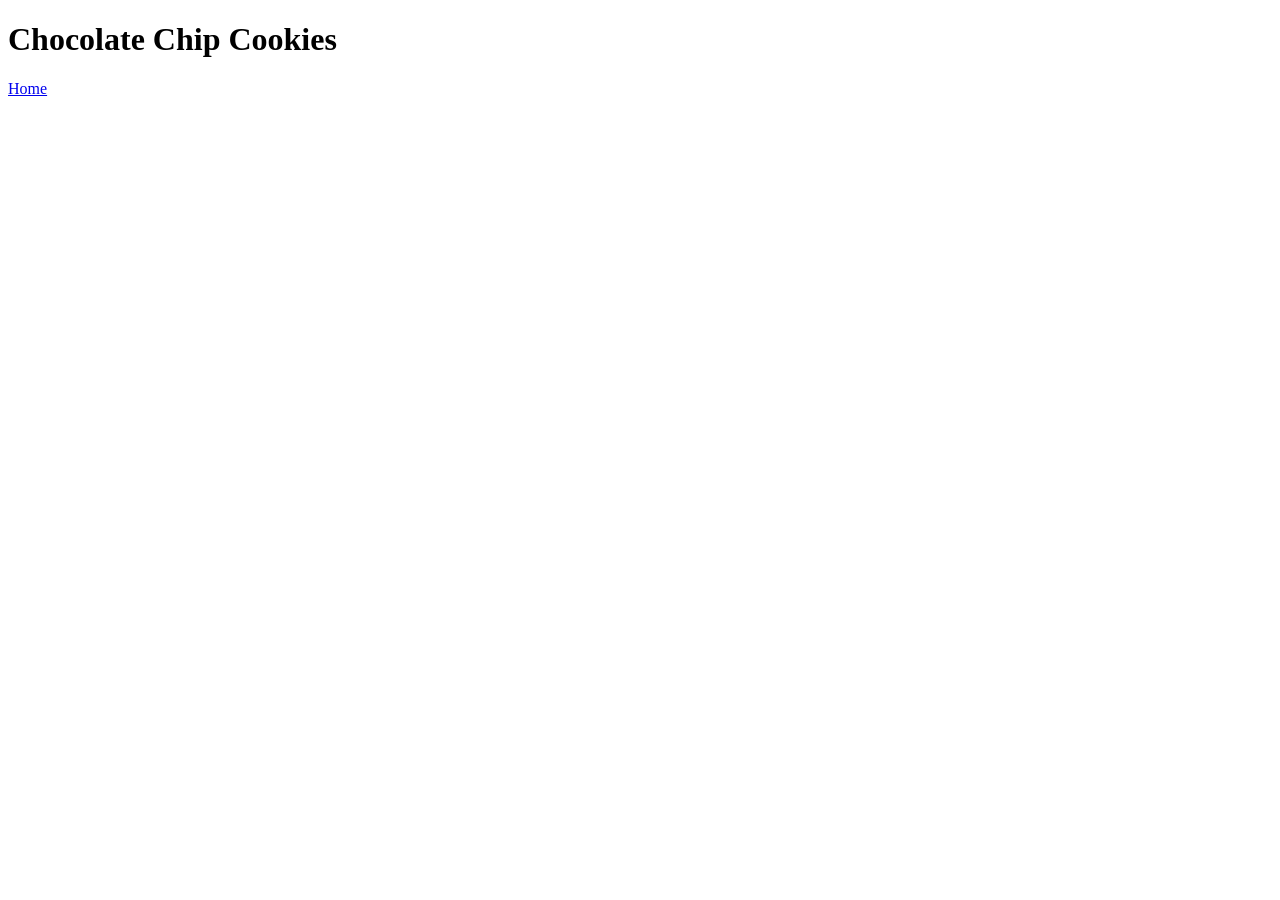
==== recipes/choco_chip_cookies.html @ 303c3556 "Add new recipe page and navigation links" ====
<!DOCTYPE html>
<html lang="en">
<head>
    <meta charset="UTF-8">
    <meta name="viewport" content="width=device-width, initial-scale=1.0">
    <title>Document</title>
</head>
<body>
    <h1>Chocolate Chip Cookies</h1>

    <a href="../index.html">Home</a>

</body>
</html>
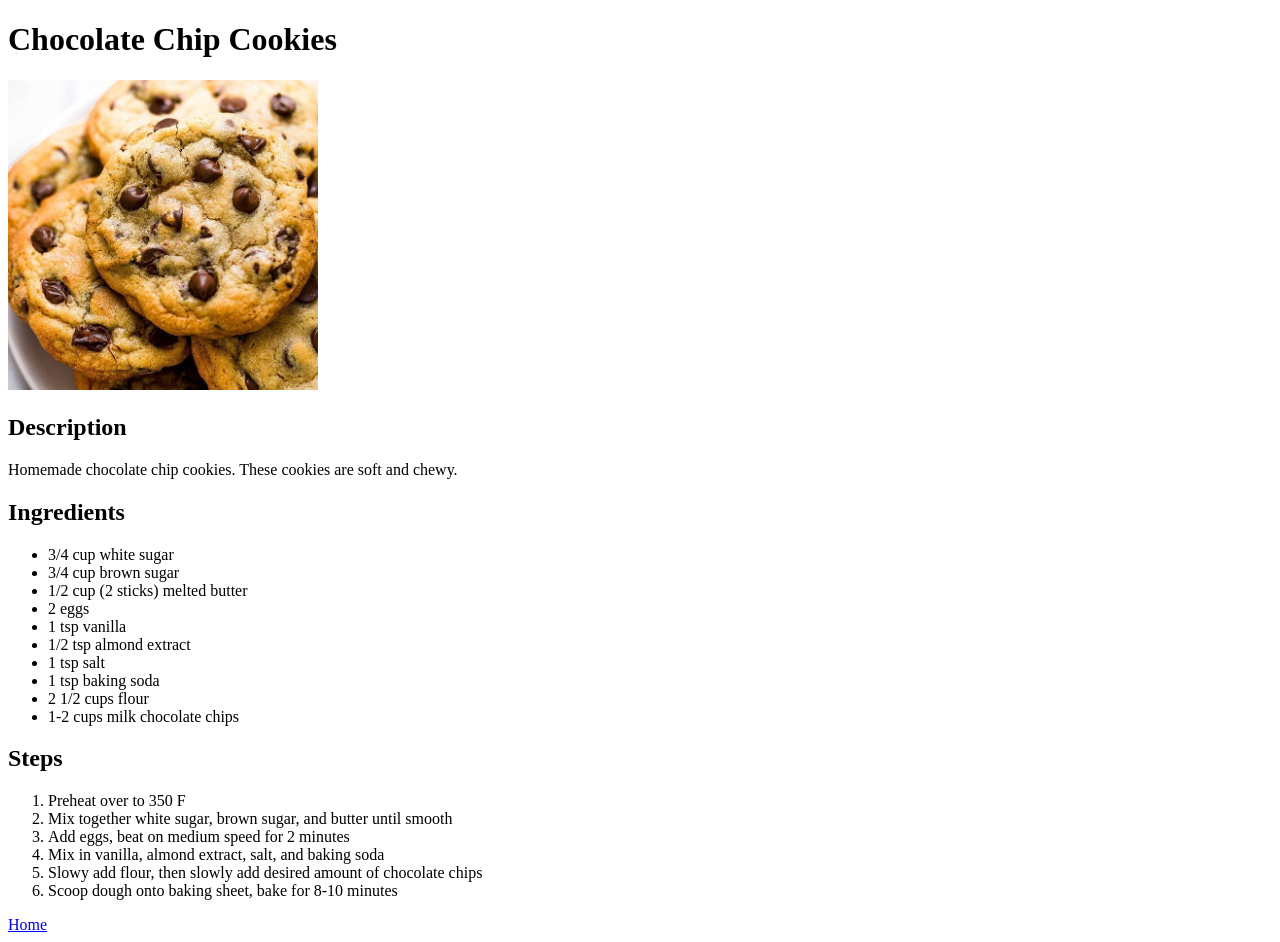
==== commit e4d13903: "Add chocolate chip cookies recipe details Added an image, ingredient list, and steps list to chocola" ====
--- a/recipes/choco_chip_cookies.html
+++ b/recipes/choco_chip_cookies.html
@@ -8,7 +8,40 @@
 <body>
     <h1>Chocolate Chip Cookies</h1>
 
+    <img src="../img/choco_chip.jpg" alt="Chocolate chip cookies" height="310" width="310">
+    
+    <h2>Description</h2>
+
+    <p>
+        Homemade chocolate chip cookies. These cookies are soft and chewy. 
+    </p>
+
+    <h2>Ingredients</h2>
+
+    <ul>
+        <li>3/4 cup white sugar</li>
+        <li>3/4 cup brown sugar</li>
+        <li>1/2 cup (2 sticks) melted butter</li>
+        <li>2 eggs</li>
+        <li>1 tsp vanilla</li>
+        <li>1/2 tsp almond extract</li>
+        <li>1 tsp salt</li>
+        <li>1 tsp baking soda</li>
+        <li>2 1/2 cups flour</li>
+        <li>1-2 cups milk chocolate chips</li>
+    </ul>
+
+    <h2>Steps</h2>
+
+    <ol>
+        <li>Preheat over to 350 F</li>
+        <li>Mix together white sugar, brown sugar, and butter until smooth</li>
+        <li>Add eggs, beat on medium speed for 2 minutes</li>
+        <li>Mix in vanilla, almond extract, salt, and baking soda</li>
+        <li>Slowy add flour, then slowly add desired amount of chocolate chips</li>
+        <li>Scoop dough onto baking sheet, bake for 8-10 minutes</li>
+    </ol>
+
     <a href="../index.html">Home</a>
-
 </body>
 </html>
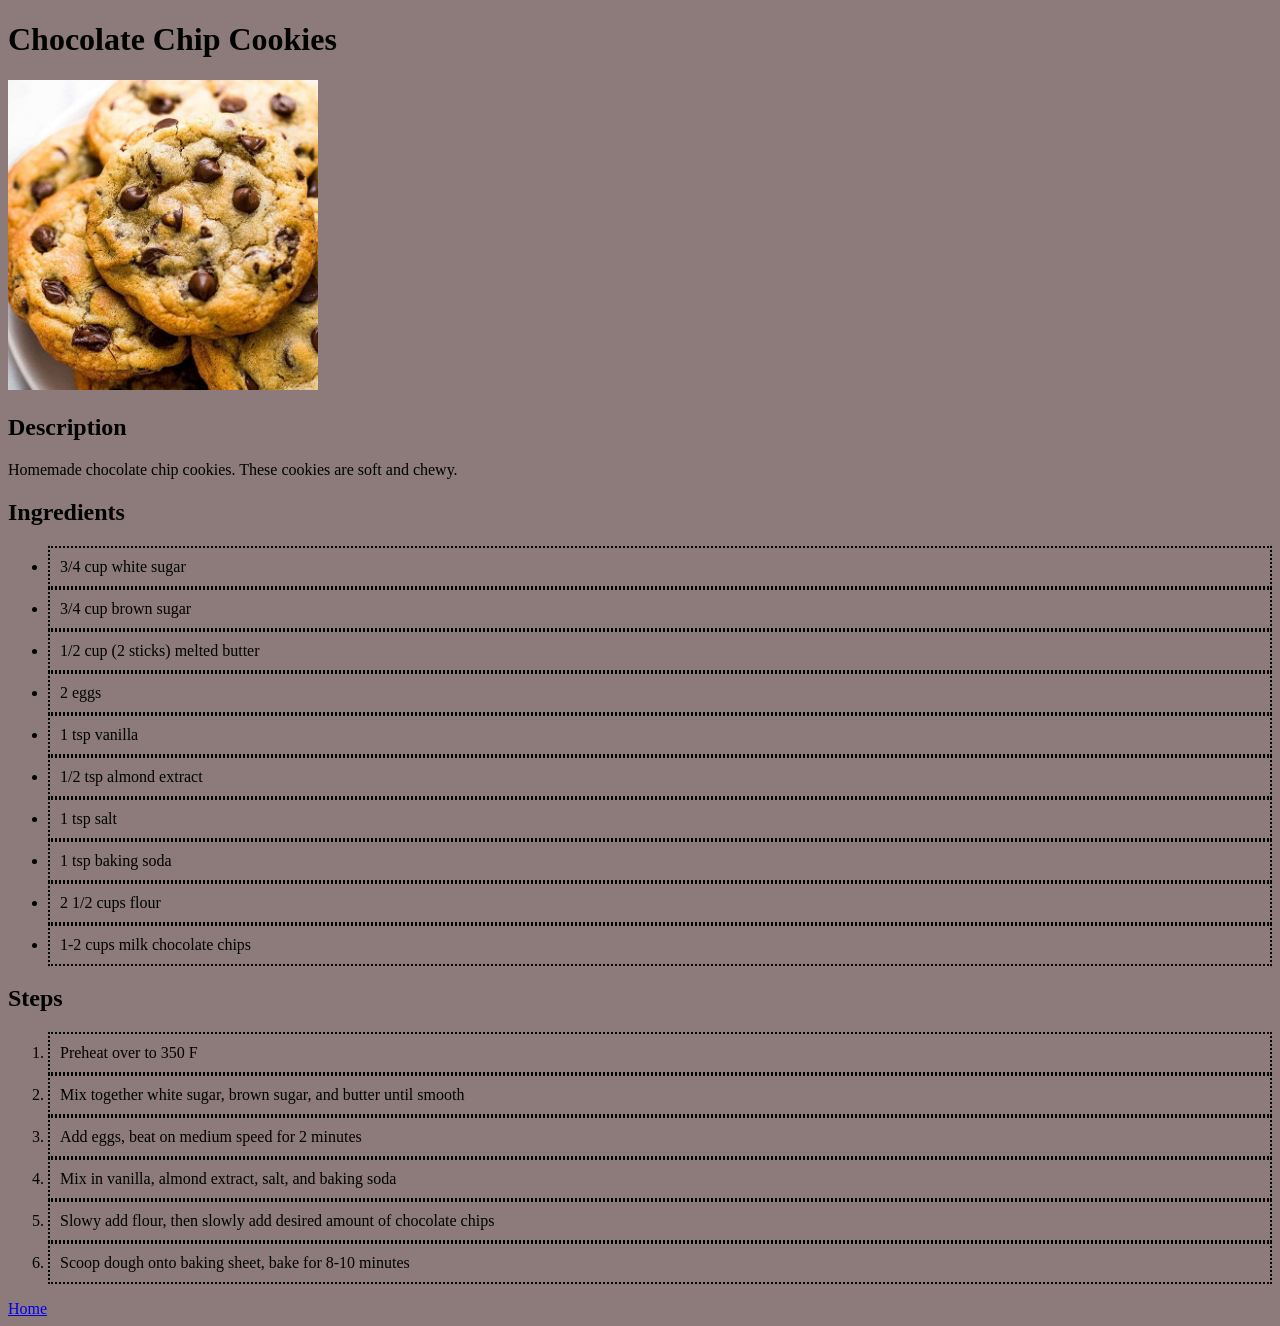
==== commit 8509f8b7: "Add stylesheet and some initial styling" ====
--- a/recipes/choco_chip_cookies.html
+++ b/recipes/choco_chip_cookies.html
@@ -3,7 +3,8 @@
 <head>
     <meta charset="UTF-8">
     <meta name="viewport" content="width=device-width, initial-scale=1.0">
-    <title>Document</title>
+    <link rel="stylesheet" href="../style.css">
+    <title>Choco Cookies</title>
 </head>
 <body>
     <h1>Chocolate Chip Cookies</h1>
@@ -16,9 +17,10 @@
         Homemade chocolate chip cookies. These cookies are soft and chewy. 
     </p>
 
+    <div class="ingredients">
     <h2>Ingredients</h2>
 
-    <ul>
+    <ul class="">
         <li>3/4 cup white sugar</li>
         <li>3/4 cup brown sugar</li>
         <li>1/2 cup (2 sticks) melted butter</li>
@@ -30,6 +32,7 @@
         <li>2 1/2 cups flour</li>
         <li>1-2 cups milk chocolate chips</li>
     </ul>
+    </div>
 
     <h2>Steps</h2>
 
--- a/style.css
+++ b/style.css
@@ -0,0 +1,15 @@
+
+* {
+    /* outline: 2px solid red; */
+}
+
+body {
+    background-color: rgb(141, 123, 123);
+}
+
+li {
+    padding: 10px;
+    border-width: 2px;
+    border-style: dotted;
+    border-color: black;
+}
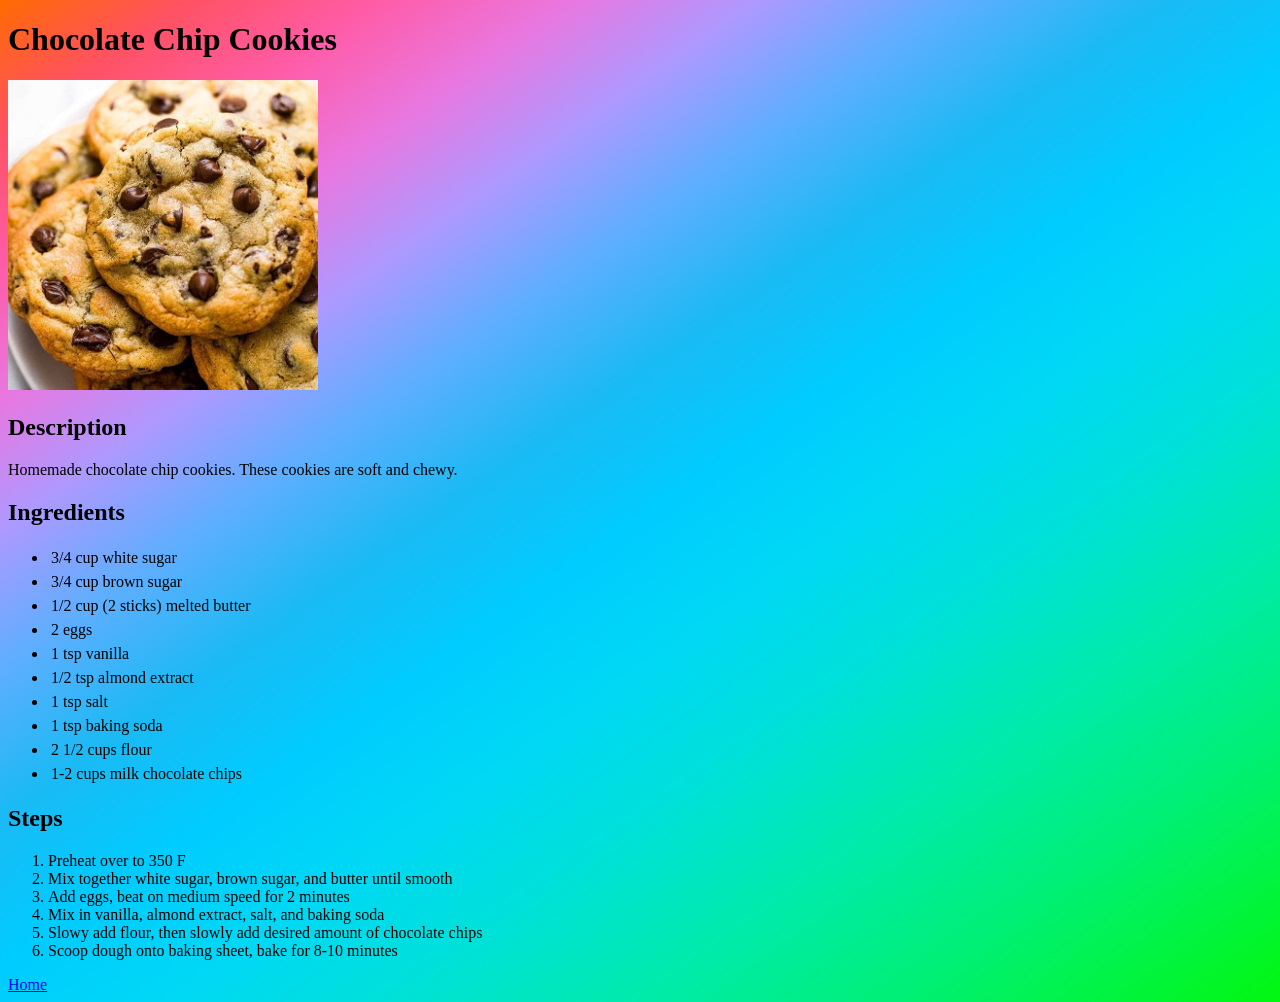
==== commit 1f5b420a: "Change choco chip background to gradient" ====
--- a/recipes/choco_chip_cookies.html
+++ b/recipes/choco_chip_cookies.html
@@ -6,7 +6,7 @@
     <link rel="stylesheet" href="../style.css">
     <title>Choco Cookies</title>
 </head>
-<body>
+<body class="gradient">
     <h1>Chocolate Chip Cookies</h1>
 
     <img src="../img/choco_chip.jpg" alt="Chocolate chip cookies" height="310" width="310">
--- a/style.css
+++ b/style.css
@@ -4,12 +4,36 @@
 }
 
 body {
-    background-color: rgb(141, 123, 123);
+    /*background-color: rgb(141, 123, 123);*/
+
 }
 
-li {
-    padding: 10px;
+.nav {
+
+}
+
+.ingredients li {
+    padding: 3px;
     border-width: 2px;
-    border-style: dotted;
-    border-color: black;
+    /*border-style: dotted;
+    border-color: black;*/
 }
+
+.gradient {
+  background-image: linear-gradient(
+    325deg,
+    hsl(123deg 98% 49%) 0%,
+    hsl(149deg 100% 47%) 14%,
+    hsl(164deg 100% 46%) 24%,
+    hsl(178deg 100% 44%) 33%,
+    hsl(187deg 100% 48%) 41%,
+    hsl(192deg 100% 50%) 49%,
+    hsl(196deg 91% 53%) 57%,
+    hsl(211deg 100% 69%) 65%,
+    hsl(252deg 100% 80%) 72%,
+    hsl(305deg 72% 69%) 79%,
+    hsl(332deg 100% 68%) 86%,
+    hsl(354deg 100% 66%) 93%,
+    hsl(25deg 100% 50%) 100%
+  );
+}
